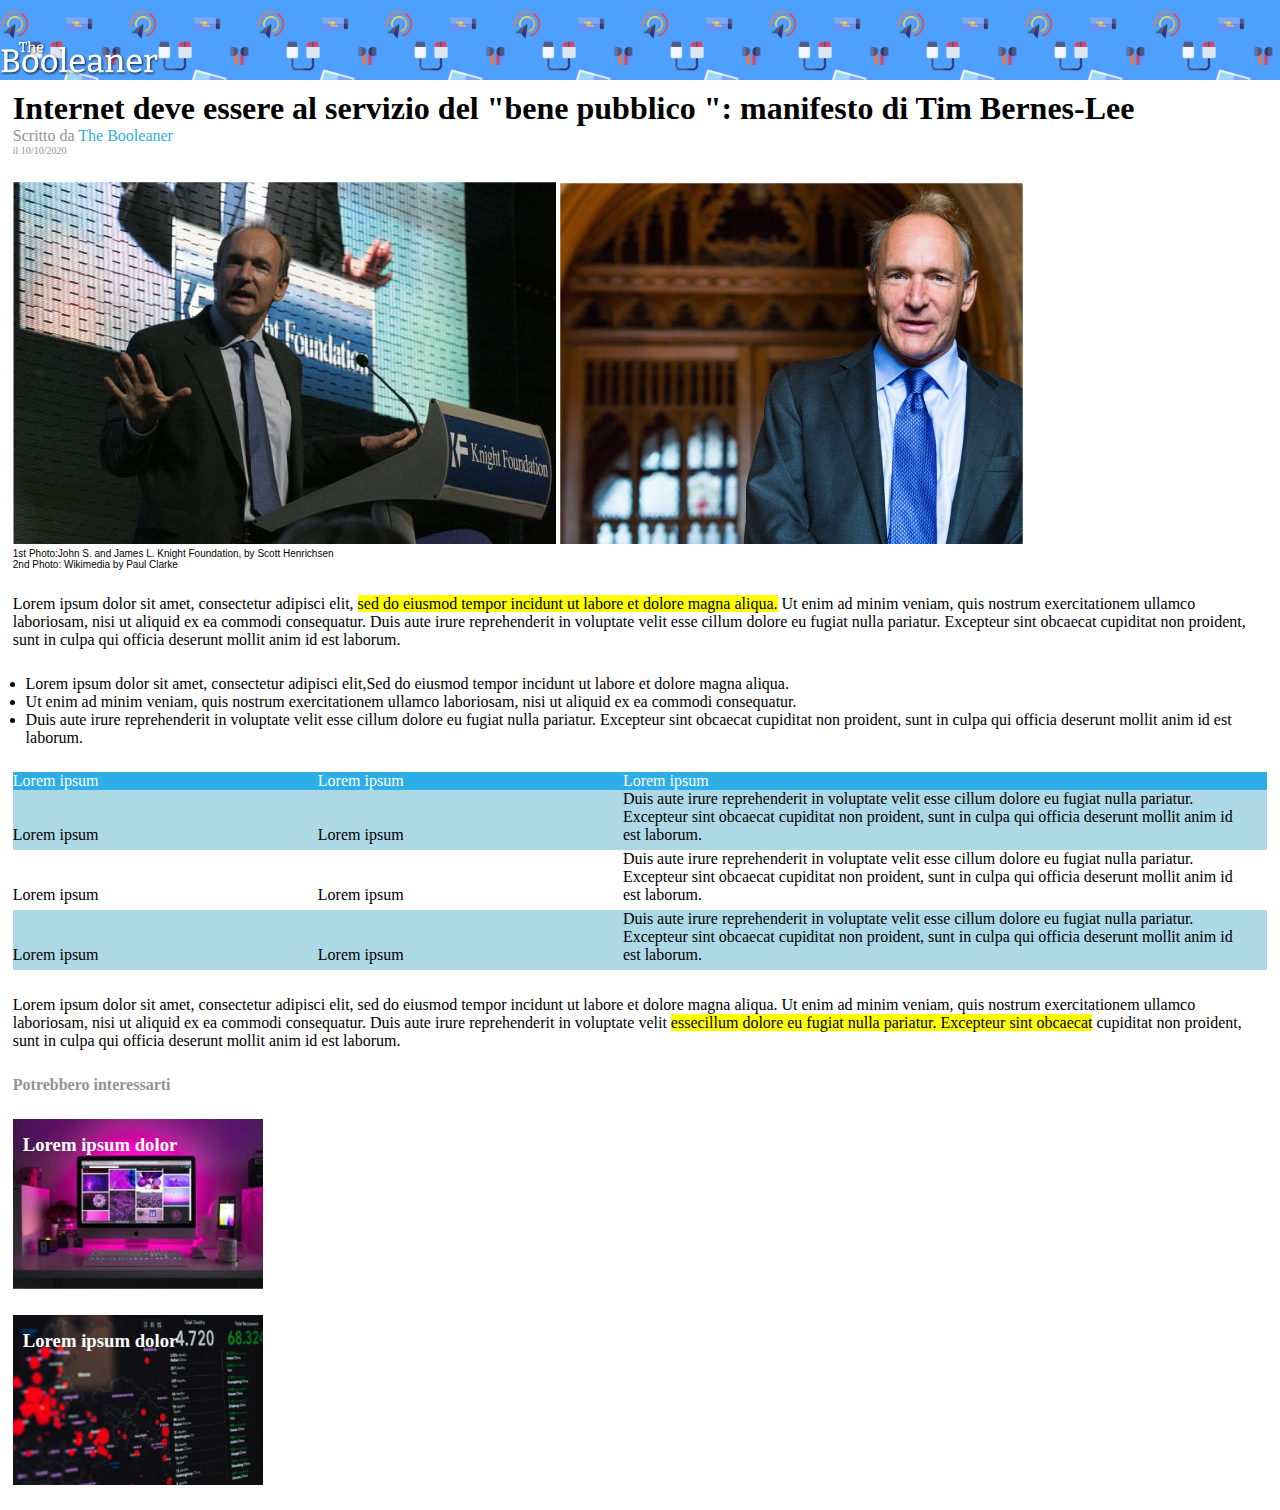
==== index.html @ 328df8eb "Posiziono correttamente il logo Boolean" ====
<!DOCTYPE html>
<html lang="en">

<head>
    <meta charset="UTF-8">
    <meta http-equiv="X-UA-Compatible" content="IE=edge">
    <meta name="viewport" content="width=device-width, initial-scale=1.0">
    <link rel="stylesheet" href="./css/style.css">
    <link rel="stylesheet" href="./css/table.css">
    <link rel="stylesheet" href="./css/font.css">
    <title>Manifesto di Tim Berners-Lee</title>
</head>

<body>

    <!-- Header della pagina -->

    <header>
        <div class="container-header">
            <img src="./img/logo.svg" class="logo" alt="">
        </div>
    </header>


    <main>
        <!-- Titolo della pagina -->
        <div class="margin">
            <h1>Internet deve essere al servizio del &quot;bene pubblico &quot;: manifesto di Tim Bernes-Lee</h1>
            <p class="font-colorgrey">Scritto da <span class="font-colorblue">The Booleaner</span></p>
            <p class="font-colorgrey font-sizesmall">il 10/10/2020</p>
        </div>

        <!-- Immagini principali della pagina -->
        <div class="margin">
            <img src="./img/tim-1.jpg" alt="Foto di Tim Berners-Lee ad una conferenza">
            <img src="./img/tim-2.jpg" alt="Foto di Tim Berners-Lee">
            <p class="font-sizesmall font-arial">1st Photo:John S. and James L. Knight Foundation, by Scott Henrichsen
            </p>
            <p class="font-sizesmall font-arial">2nd Photo: Wikimedia by Paul Clarke</p>
        </div>

        <!-- Primo paragrafo -->
        <p class="margin">Lorem ipsum dolor sit amet, consectetur adipisci elit, <span class="highlight-text">sed do
                eiusmod tempor incidunt ut labore et dolore magna aliqua.</span> Ut enim ad minim veniam, quis
            nostrum exercitationem ullamco laboriosam, nisi ut aliquid ex ea commodi consequatur. Duis aute irure
            reprehenderit in voluptate velit esse cillum dolore eu fugiat nulla pariatur. Excepteur sint obcaecat
            cupiditat non proident, sunt in culpa qui officia deserunt mollit anim id est laborum.</p>

        <ul class="margin-list">
            <li>Lorem ipsum dolor sit amet, consectetur adipisci elit,Sed do eiusmod tempor incidunt ut labore et
                dolore magna aliqua.</li>
            <li>Ut enim ad minim veniam, quis nostrum exercitationem ullamco laboriosam, nisi ut aliquid ex ea
                commodi
                consequatur.</li>
            <li> Duis aute irure reprehenderit in voluptate velit esse cillum dolore eu fugiat nulla
                pariatur. Excepteur sint obcaecat cupiditat non proident, sunt in culpa qui officia deserunt mollit
                anim
                id est laborum.</li>
        </ul>

        <!-- Tabella -->
        <div class="margin">
            <div class="rowblue">
                <div class="row-left fontcolor">
                    <span>Lorem ipsum</span>
                </div>
                <div class="row-center fontcolor">
                    <span>Lorem ipsum</span>
                </div>
                <div class="row-right fontcolor">
                    <span>Lorem ipsum</span>
                </div>
            </div>
            <div class="rowlightblue rowheight">
                <div class="row-left">
                    <span>Lorem ipsum</span>
                </div>
                <div class="row-center">
                    <span>Lorem ipsum</span>
                </div>
                <div class="row-right">
                    <span>Duis aute irure reprehenderit in voluptate velit esse cillum dolore eu fugiat nulla
                        pariatur. Excepteur sint obcaecat cupiditat non proident, sunt in culpa qui officia deserunt
                        mollit
                        anim
                        id est laborum.</span>
                </div>
            </div>
            <div class="rowwhite rowheight">
                <div class="row-left ">
                    <span>Lorem ipsum</span>
                </div>
                <div class="row-center ">
                    <span>Lorem ipsum</span>
                </div>
                <div class="row-right ">
                    <span>Duis aute irure reprehenderit in voluptate velit esse cillum dolore eu fugiat nulla
                        pariatur. Excepteur sint obcaecat cupiditat non proident, sunt in culpa qui officia deserunt
                        mollit
                        anim
                        id est laborum.</span>
                </div>
            </div>
            <div class="rowlightblue rowheight">
                <div class="row-left">
                    <span>Lorem ipsum</span>
                </div>
                <div class="row-center ">
                    <span>Lorem ipsum</span>
                </div>
                <div class="row-right">
                    <span>Duis aute irure reprehenderit in voluptate velit esse cillum dolore eu fugiat nulla
                        pariatur. Excepteur sint obcaecat cupiditat non proident, sunt in culpa qui officia deserunt
                        mollit
                        anim
                        id est laborum.</span>
                </div>
            </div>
        </div>

        </div>

        <!-- Secondo paragrafo -->
        <p class="margin">Lorem ipsum dolor sit amet, consectetur adipisci elit, sed do
            eiusmod tempor incidunt ut labore et dolore magna aliqua. Ut enim ad minim veniam, quis
            nostrum exercitationem ullamco laboriosam, nisi ut aliquid ex ea commodi consequatur. Duis aute irure
            reprehenderit in voluptate velit <span class="highlight-text">essecillum dolore eu fugiat nulla pariatur.
                Excepteur sint obcaecat</span>
            cupiditat non proident, sunt in culpa qui officia deserunt mollit anim id est laborum.</p>
    </main>

    <footer>
        <!-- Due immagini con titolo sopra -->
        <h4 class="font-colorgrey margin">Potrebbero interessarti</h4>
        <div class="container-img1 margin">
            <h3 class="fontcolor positiontext">Lorem ipsum dolor</h3>
        </div>
        <div class="container-img2 margin">
            <h3 class="fontcolor positiontext">Lorem ipsum dolor</h3>
        </div>
    </footer>
</body>

</html>
---- css/style.css ----
/* Reset */
*{
    padding: 0;
    margin: 0;
    box-sizing: border-box;
}
/* Reset */

.margin-list{
    margin-left: 2%;
    margin-right: 1%;
    margin-bottom: 2%;
}
.margin{
    margin-left: 1%;
    margin-right: 1%;
    margin-bottom: 2%;
}
.container-header{
    height: 80px;
    background-color:rgba(78,160,255,255);
    background-image: url("../img/pattern.png");
    background-size: 20%;
    margin-bottom: 10px;
}
/* .container-logo{
    background-image: url("../img/logo.svg");
    background-repeat: no-repeat;
    height: 40px;
    margin-top: 45px;;
} */
.logo{
    height: 40px;
    /* height:45%; */
    margin-top: 40px;
}
.container-img1{
    background-image: url("../img/monitor.jpg");
    width: 250px;
    height: 170px;
    background-size: cover;
    background-repeat: no-repeat;
}
.container-img2{
    background-image: url("../img/graph.jpg");
    width: 250px;
    height: 170px;
    background-size: cover;
    background-repeat: no-repeat;
}
.positiontext{
    padding-top: 6%;
    padding-left: 4%;
}
---- css/table.css ----
.rowblue{
    background-color: rgba(46,174,230,255);
}
.rowlightblue{
    background-color:lightblue;
}
.rowwhite{
    background-color: white;
}
.row-left{
    display: inline-block;
    width: 24%;
}
.row-center{
    display: inline-block;
    width: 24%;
}
.row-right{
    display: inline-block;
    width: 50%;
}
.fontcolor{
    color: white;
}

.rowheight{
    height: 60px;
}
---- css/font.css ----
.font-colorgrey{
    color: rgba(147,147,147,255);
}

.font-colorblue{
    color: rgba(46,174,230,255);
}

.font-sizesmall{
    font-size: 10px;
}

.font-arial{
    font-family: Arial, Helvetica, sans-serif;
}

.highlight-text{
    background-color: yellow;
}
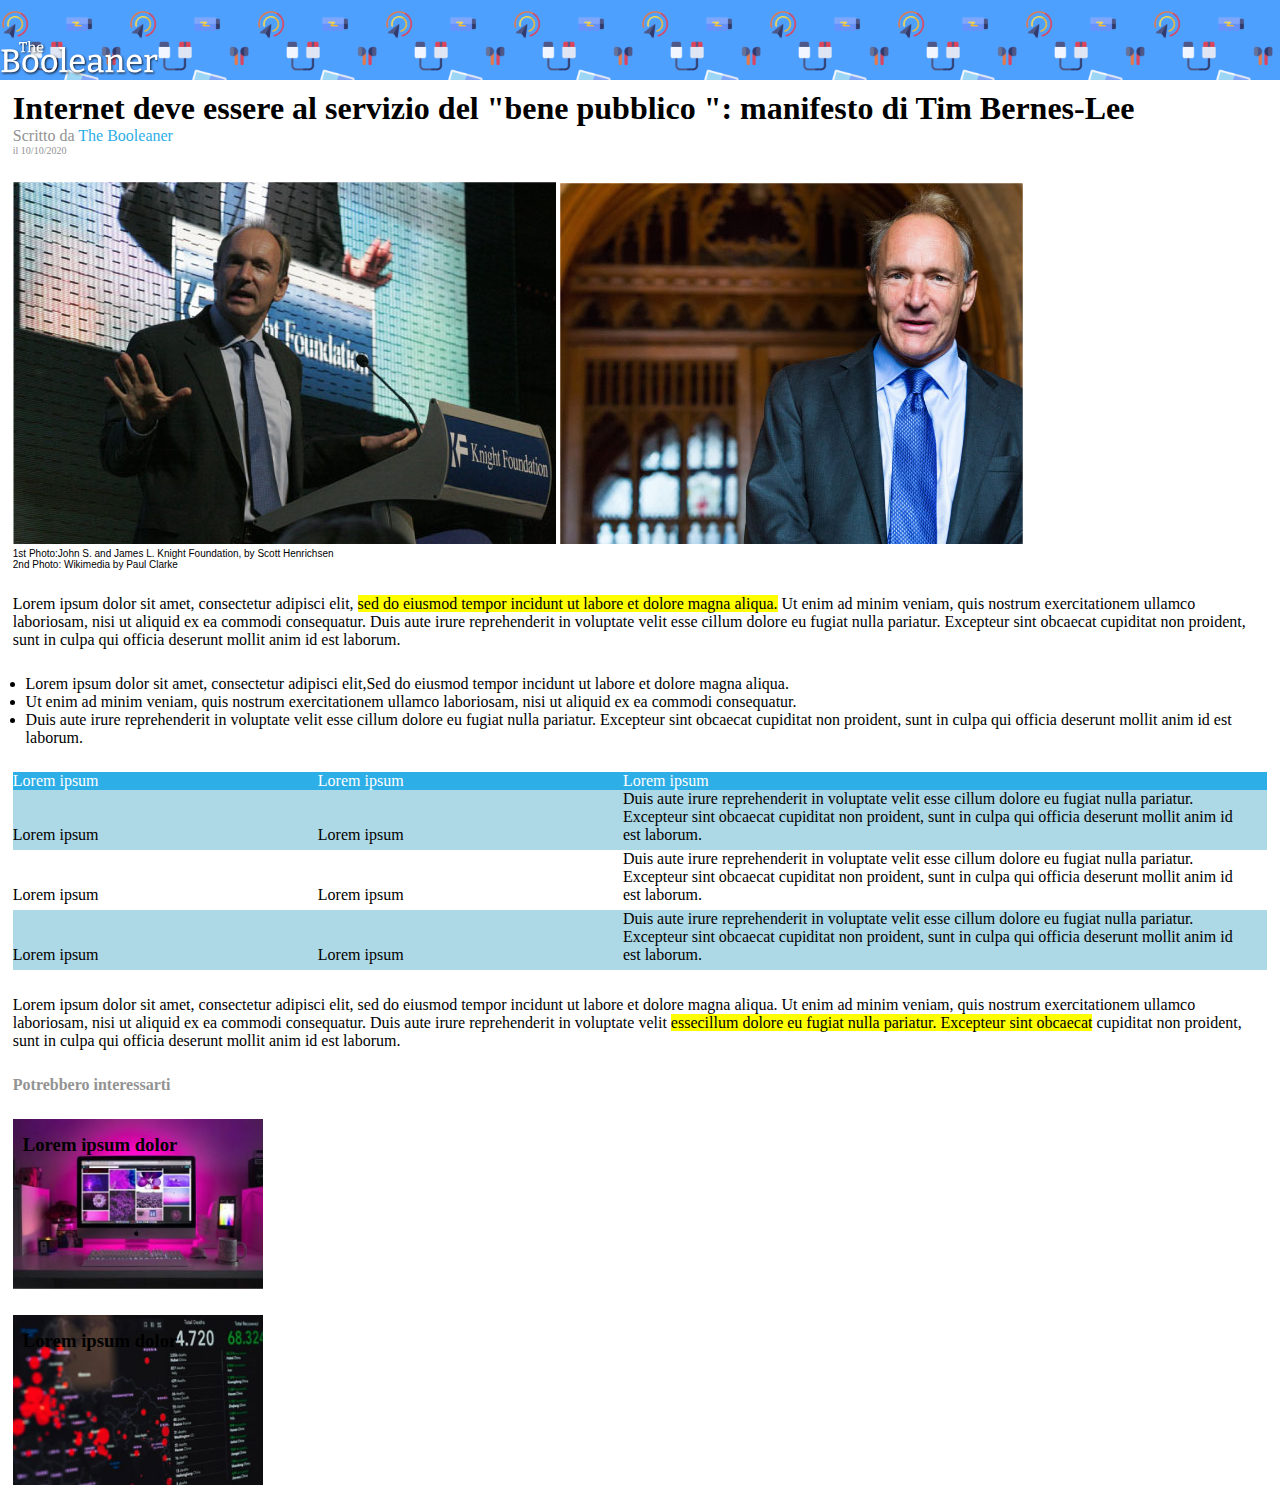
==== commit 302cb4c8: "Modifico nomi di alcune classi" ====
--- a/index.html
+++ b/index.html
@@ -61,13 +61,13 @@
         <!-- Tabella -->
         <div class="margin">
             <div class="rowblue">
-                <div class="row-left fontcolor">
+                <div class="row-left font-colorwhite">
                     <span>Lorem ipsum</span>
                 </div>
-                <div class="row-center fontcolor">
+                <div class="row-center font-colorwhite">
                     <span>Lorem ipsum</span>
                 </div>
-                <div class="row-right fontcolor">
+                <div class="row-right font-colorwhite">
                     <span>Lorem ipsum</span>
                 </div>
             </div>
--- a/css/table.css
+++ b/css/table.css
@@ -19,7 +19,7 @@
     display: inline-block;
     width: 50%;
 }
-.fontcolor{
+.font-colorwhite{
     color: white;
 }
 
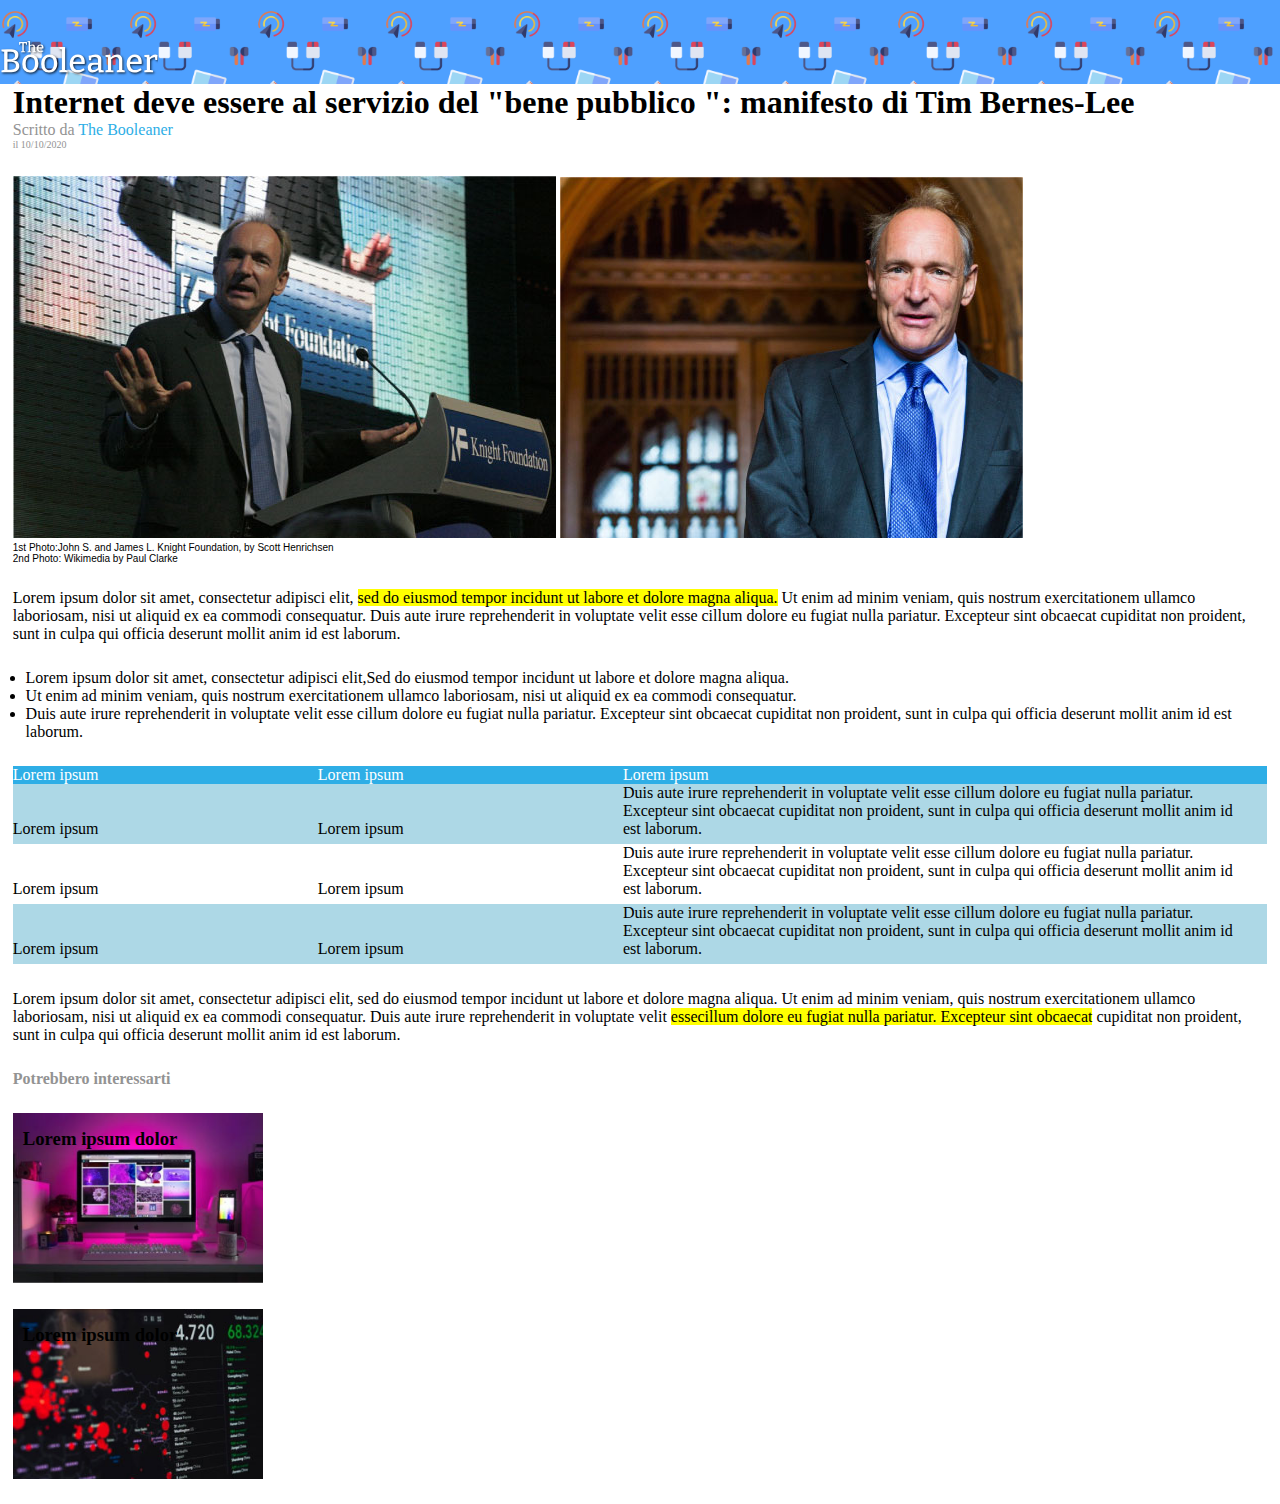
==== commit 417c24a0: "Miglioro la struttura dell header" ====
--- a/index.html
+++ b/index.html
@@ -17,7 +17,7 @@
 
     <header>
         <div class="container-header">
-            <img src="./img/logo.svg" class="logo" alt="">
+            <img src="./img/logo.svg" id="logo" alt="">
         </div>
     </header>
 
--- a/css/style.css
+++ b/css/style.css
@@ -17,21 +17,12 @@
     margin-bottom: 2%;
 }
 .container-header{
-    height: 80px;
     background-color:rgba(78,160,255,255);
     background-image: url("../img/pattern.png");
     background-size: 20%;
-    margin-bottom: 10px;
 }
-/* .container-logo{
-    background-image: url("../img/logo.svg");
-    background-repeat: no-repeat;
+#logo{
     height: 40px;
-    margin-top: 45px;;
-} */
-.logo{
-    height: 40px;
-    /* height:45%; */
     margin-top: 40px;
 }
 .container-img1{
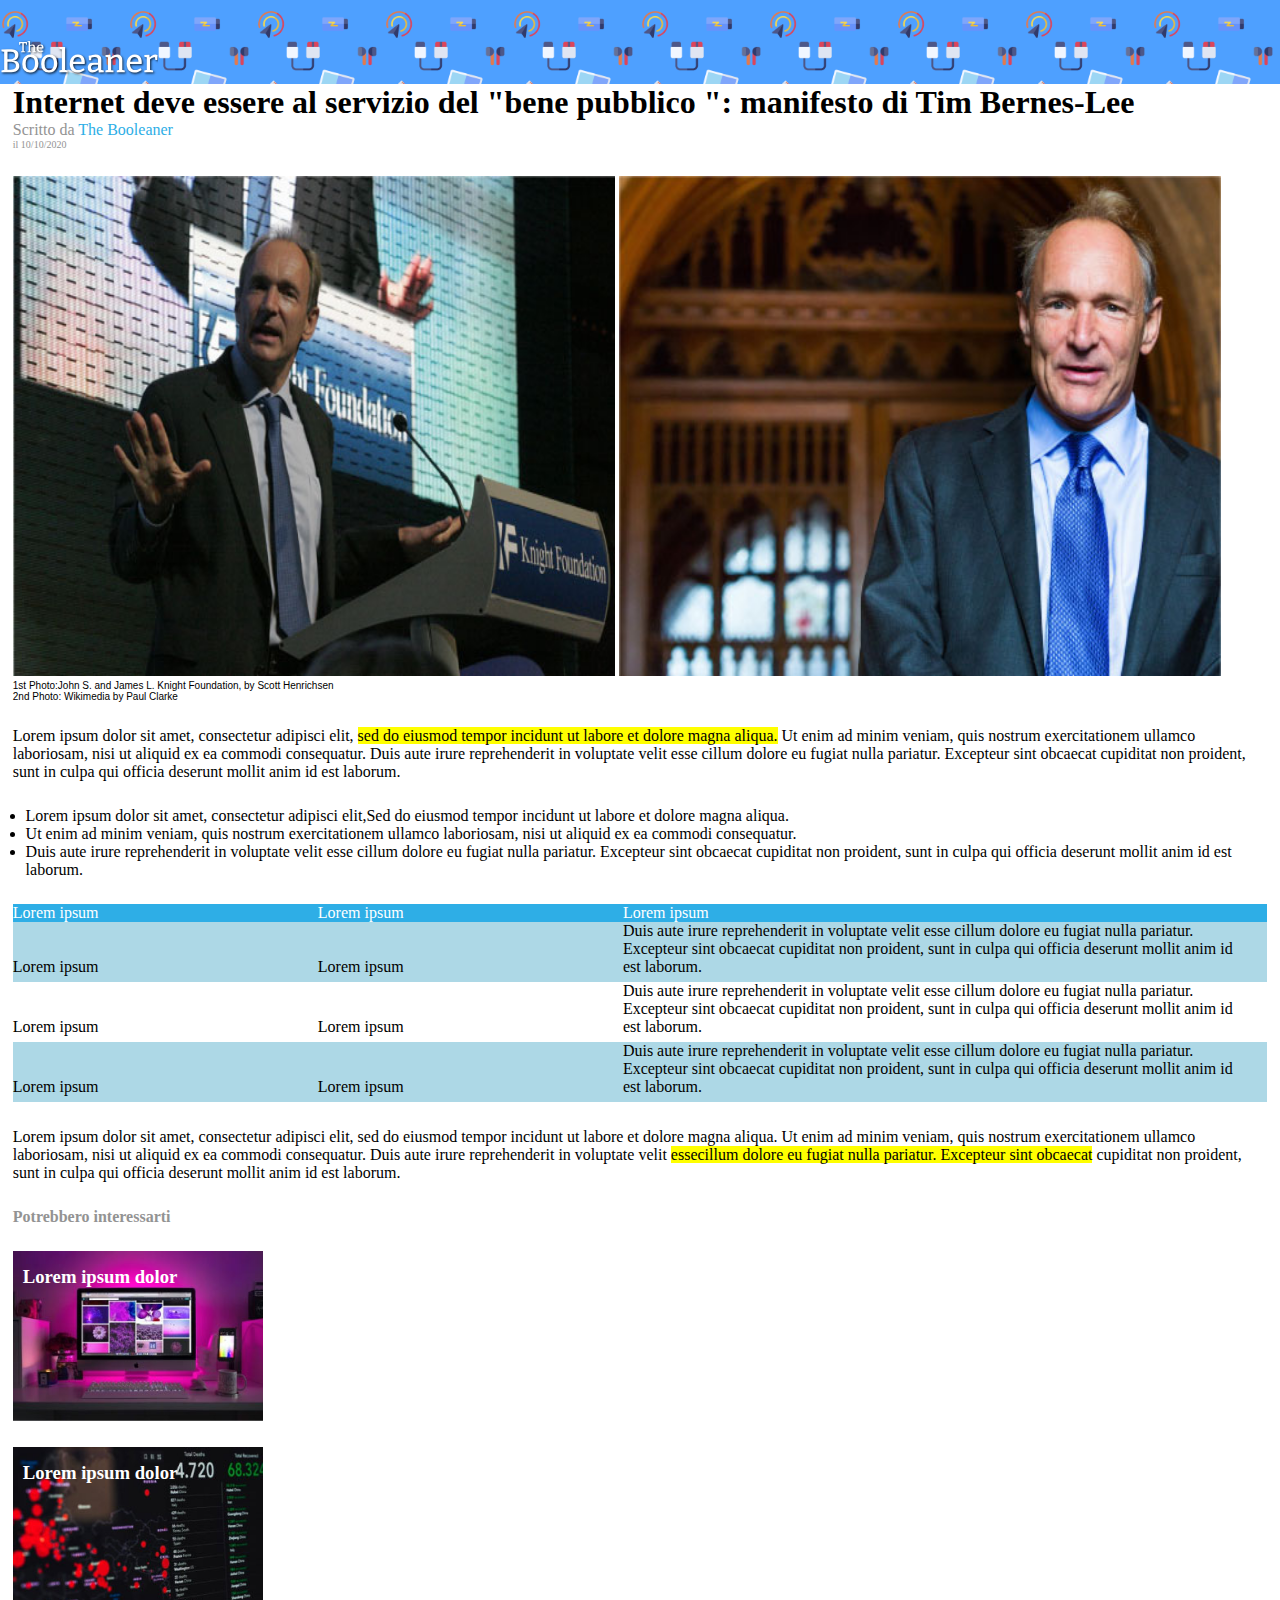
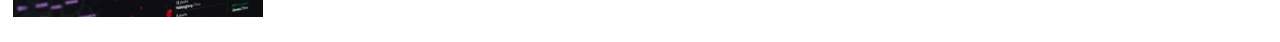
==== commit ad280389: "Modif grandezza foto, cambio colorefont nel footer" ====
--- a/index.html
+++ b/index.html
@@ -32,8 +32,8 @@
 
         <!-- Immagini principali della pagina -->
         <div class="margin">
-            <img src="./img/tim-1.jpg" alt="Foto di Tim Berners-Lee ad una conferenza">
-            <img src="./img/tim-2.jpg" alt="Foto di Tim Berners-Lee">
+            <img src="./img/tim-1.jpg" class="img-tim"  alt="Foto di Tim Berners-Lee ad una conferenza">
+            <img src="./img/tim-2.jpg" class="img-tim" alt="Foto di Tim Berners-Lee">
             <p class="font-sizesmall font-arial">1st Photo:John S. and James L. Knight Foundation, by Scott Henrichsen
             </p>
             <p class="font-sizesmall font-arial">2nd Photo: Wikimedia by Paul Clarke</p>
@@ -133,10 +133,10 @@
         <!-- Due immagini con titolo sopra -->
         <h4 class="font-colorgrey margin">Potrebbero interessarti</h4>
         <div class="container-img1 margin">
-            <h3 class="fontcolor positiontext">Lorem ipsum dolor</h3>
+            <h3 class="font-colorwhite positiontext">Lorem ipsum dolor</h3>
         </div>
         <div class="container-img2 margin">
-            <h3 class="fontcolor positiontext">Lorem ipsum dolor</h3>
+            <h3 class="font-colorwhite positiontext">Lorem ipsum dolor</h3>
         </div>
     </footer>
 </body>
--- a/css/style.css
+++ b/css/style.css
@@ -42,4 +42,8 @@
 .positiontext{
     padding-top: 6%;
     padding-left: 4%;
+
+}.img-tim{
+    width: 48%;
+    height: 500px;
 }--- a/css/table.css
+++ b/css/table.css
@@ -19,10 +19,6 @@
     display: inline-block;
     width: 50%;
 }
-.font-colorwhite{
-    color: white;
-}
-
 .rowheight{
     height: 60px;
 }--- a/css/font.css
+++ b/css/font.css
@@ -5,7 +5,9 @@
 .font-colorblue{
     color: rgba(46,174,230,255);
 }
-
+.font-colorwhite{
+    color: white;
+}
 .font-sizesmall{
     font-size: 10px;
 }
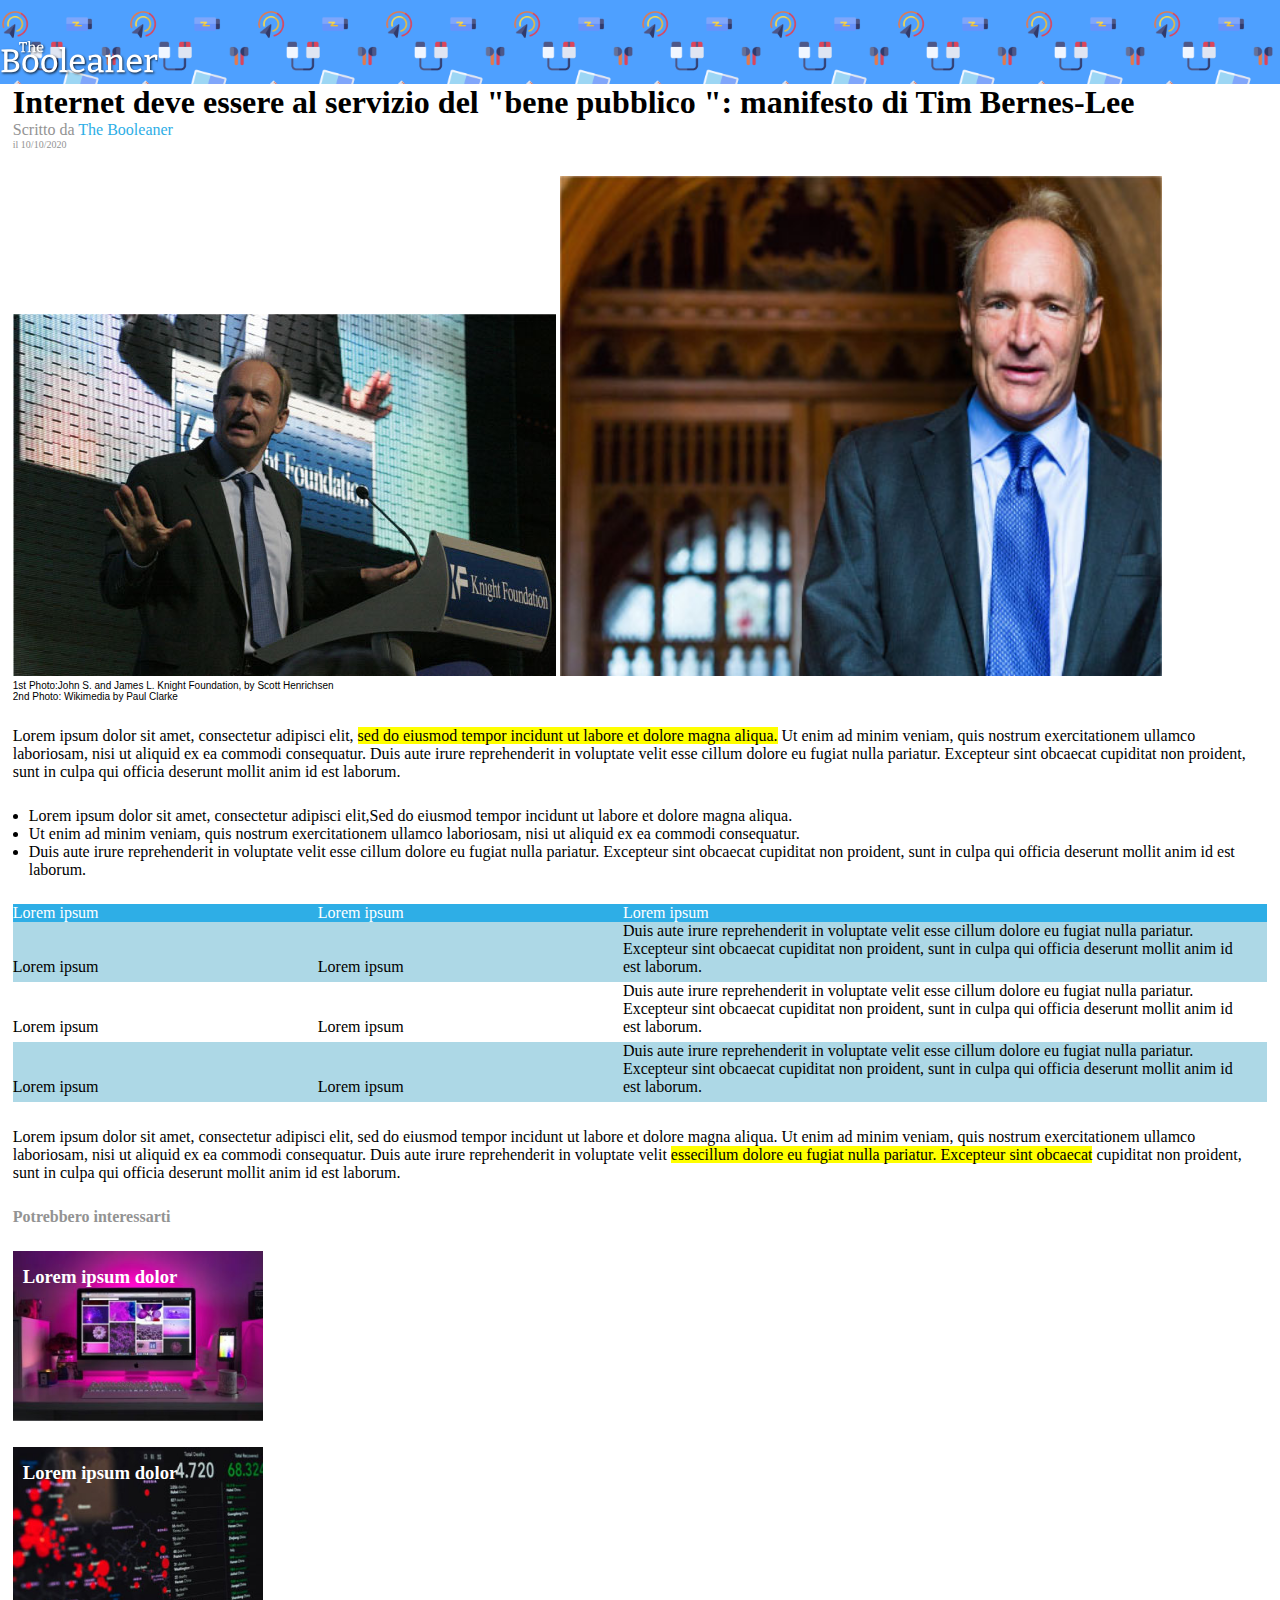
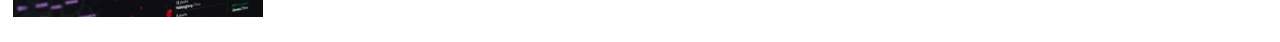
==== commit ed7a4d64: "Miglioro posizionamento lista" ====
--- a/index.html
+++ b/index.html
@@ -32,7 +32,7 @@
 
         <!-- Immagini principali della pagina -->
         <div class="margin">
-            <img src="./img/tim-1.jpg" class="img-tim"  alt="Foto di Tim Berners-Lee ad una conferenza">
+            <img src="./img/tim-1.jpg"  alt="Foto di Tim Berners-Lee ad una conferenza">
             <img src="./img/tim-2.jpg" class="img-tim" alt="Foto di Tim Berners-Lee">
             <p class="font-sizesmall font-arial">1st Photo:John S. and James L. Knight Foundation, by Scott Henrichsen
             </p>
@@ -46,7 +46,7 @@
             reprehenderit in voluptate velit esse cillum dolore eu fugiat nulla pariatur. Excepteur sint obcaecat
             cupiditat non proident, sunt in culpa qui officia deserunt mollit anim id est laborum.</p>
 
-        <ul class="margin-list">
+        <ul class="margin">
             <li>Lorem ipsum dolor sit amet, consectetur adipisci elit,Sed do eiusmod tempor incidunt ut labore et
                 dolore magna aliqua.</li>
             <li>Ut enim ad minim veniam, quis nostrum exercitationem ullamco laboriosam, nisi ut aliquid ex ea
--- a/css/style.css
+++ b/css/style.css
@@ -6,10 +6,8 @@
 }
 /* Reset */
 
-.margin-list{
-    margin-left: 2%;
-    margin-right: 1%;
-    margin-bottom: 2%;
+li{
+    margin-left: 1em;
 }
 .margin{
     margin-left: 1%;
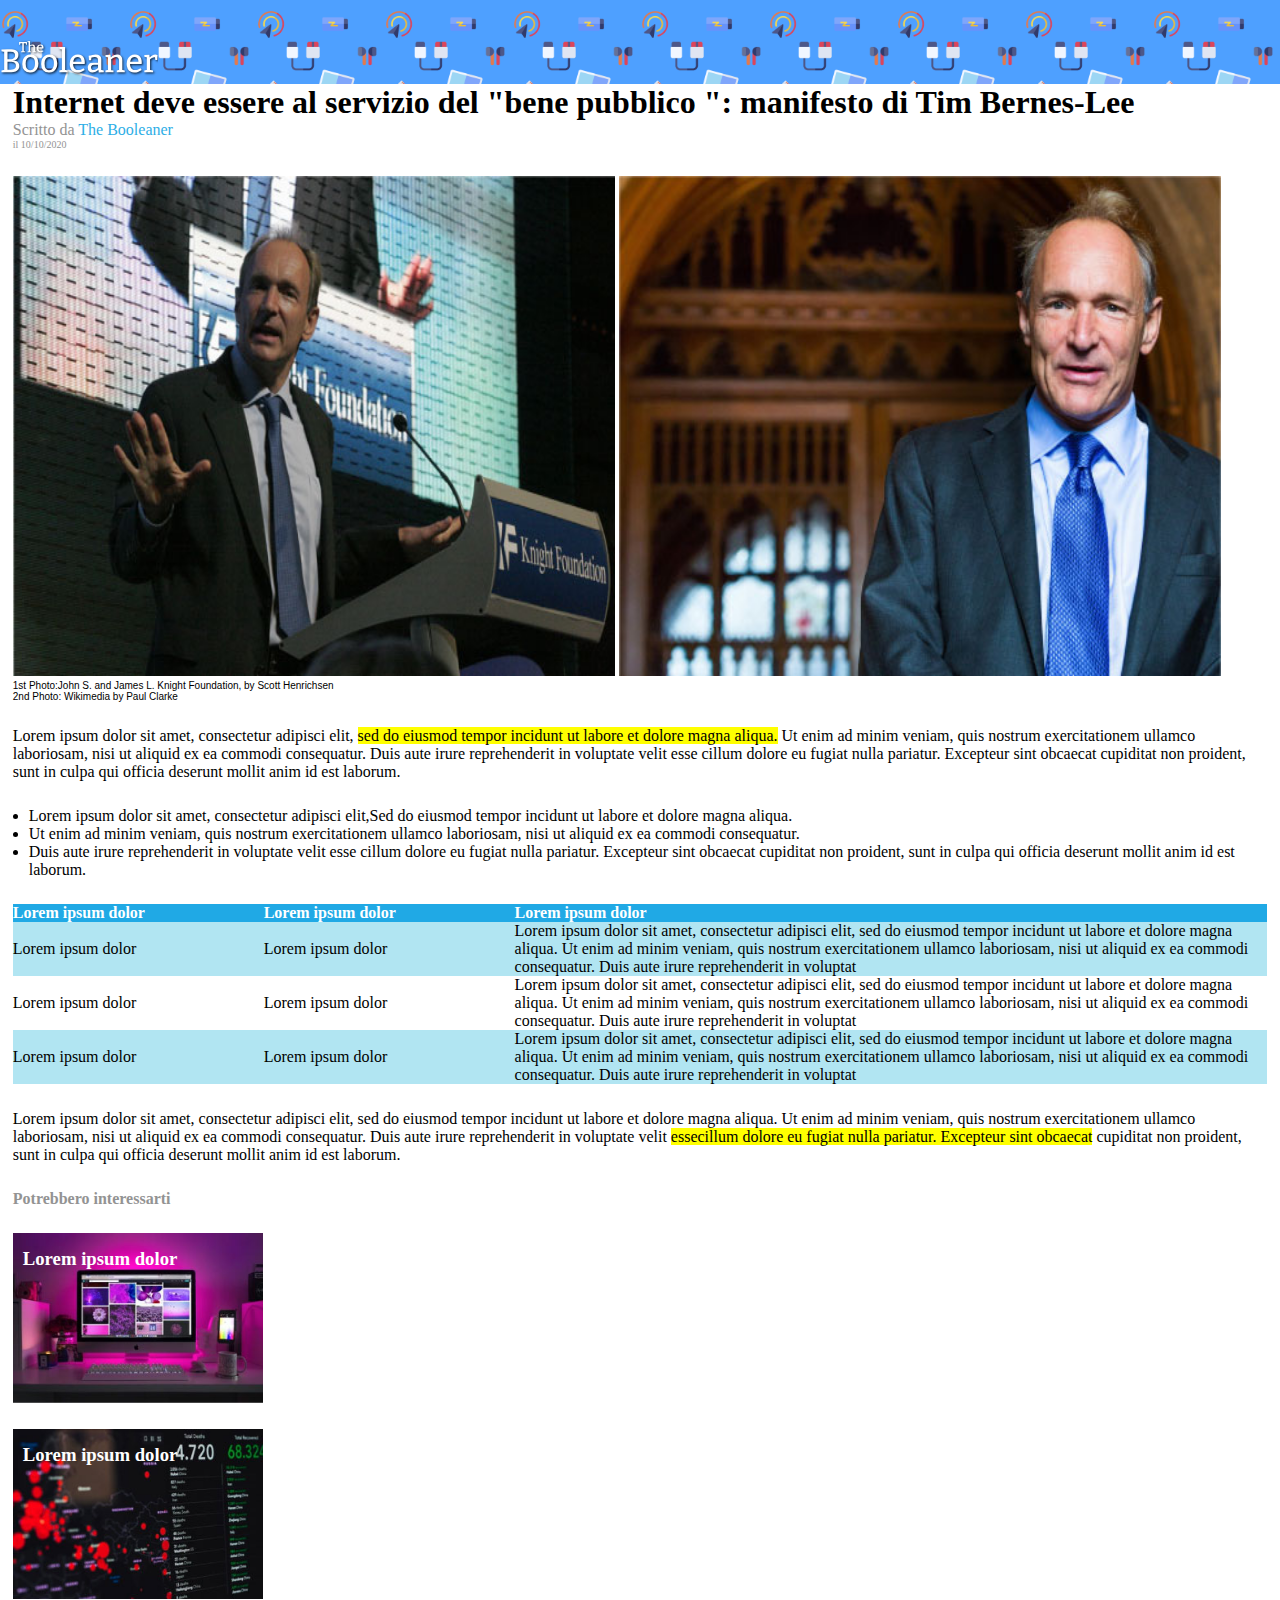
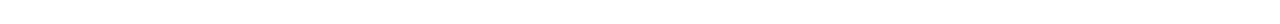
==== commit 4f8c8e8e: "Realizzo la tabella con<table>" ====
--- a/index.html
+++ b/index.html
@@ -32,7 +32,7 @@
 
         <!-- Immagini principali della pagina -->
         <div class="margin">
-            <img src="./img/tim-1.jpg"  alt="Foto di Tim Berners-Lee ad una conferenza">
+            <img src="./img/tim-1.jpg" class="img-tim" alt="Foto di Tim Berners-Lee ad una conferenza">
             <img src="./img/tim-2.jpg" class="img-tim" alt="Foto di Tim Berners-Lee">
             <p class="font-sizesmall font-arial">1st Photo:John S. and James L. Knight Foundation, by Scott Henrichsen
             </p>
@@ -59,7 +59,7 @@
         </ul>
 
         <!-- Tabella -->
-        <div class="margin">
+        <!-- <div class="margin">
             <div class="rowblue">
                 <div class="row-left font-colorwhite">
                     <span>Lorem ipsum</span>
@@ -116,9 +116,46 @@
                         id est laborum.</span>
                 </div>
             </div>
-        </div>
+        </div> -->
 
-        </div>
+        <table class="margin">
+            <thead>
+                <tr class="bg-blue">
+                    <th class="width-20">Lorem ipsum dolor</th>
+                    <th class="width-20">Lorem ipsum dolor</th>
+                    <th>Lorem ipsum dolor</th>
+                </tr>
+            </thead>
+            <tbody>
+                <tr class="bg-lightblue">
+                    <td>Lorem ipsum dolor</td>
+                    <td>Lorem ipsum dolor</td>
+                    <td>Lorem ipsum dolor sit amet, consectetur adipisci elit, sed do
+                        eiusmod tempor incidunt ut labore et dolore magna aliqua. Ut enim ad minim veniam, quis
+                        nostrum exercitationem ullamco laboriosam, nisi ut aliquid ex ea commodi consequatur. Duis aute
+                        irure
+                        reprehenderit in voluptat</td>
+                </tr>
+                <tr>
+                    <td>Lorem ipsum dolor</td>
+                    <td>Lorem ipsum dolor</td>
+                    <td>Lorem ipsum dolor sit amet, consectetur adipisci elit, sed do
+                        eiusmod tempor incidunt ut labore et dolore magna aliqua. Ut enim ad minim veniam, quis
+                        nostrum exercitationem ullamco laboriosam, nisi ut aliquid ex ea commodi consequatur. Duis aute
+                        irure
+                        reprehenderit in voluptat</td>
+                </tr>
+                <tr class="bg-lightblue">
+                    <td>Lorem ipsum dolor</td>
+                    <td>Lorem ipsum dolor</td>
+                    <td>Lorem ipsum dolor sit amet, consectetur adipisci elit, sed do
+                        eiusmod tempor incidunt ut labore et dolore magna aliqua. Ut enim ad minim veniam, quis
+                        nostrum exercitationem ullamco laboriosam, nisi ut aliquid ex ea commodi consequatur. Duis aute
+                        irure
+                        reprehenderit in voluptat</td>
+                </tr>
+            </tbody>
+        </table>
 
         <!-- Secondo paragrafo -->
         <p class="margin">Lorem ipsum dolor sit amet, consectetur adipisci elit, sed do
--- a/css/table.css
+++ b/css/table.css
@@ -1,4 +1,4 @@
-.rowblue{
+/* .rowblue{
     background-color: rgba(46,174,230,255);
 }
 .rowlightblue{
@@ -21,4 +21,17 @@
 }
 .rowheight{
     height: 60px;
+} */
+.bg-blue{
+    background-color: #20a9e5;
+}
+.bg-lightblue{
+    background-color: #b1e5f2;
+}
+table{
+    text-align: left;
+    border-collapse: collapse;
+}
+.width-20{
+    width: 20%;
 }--- a/css/font.css
+++ b/css/font.css
@@ -5,7 +5,8 @@
 .font-colorblue{
     color: rgba(46,174,230,255);
 }
-.font-colorwhite{
+.font-colorwhite,
+th{
     color: white;
 }
 .font-sizesmall{
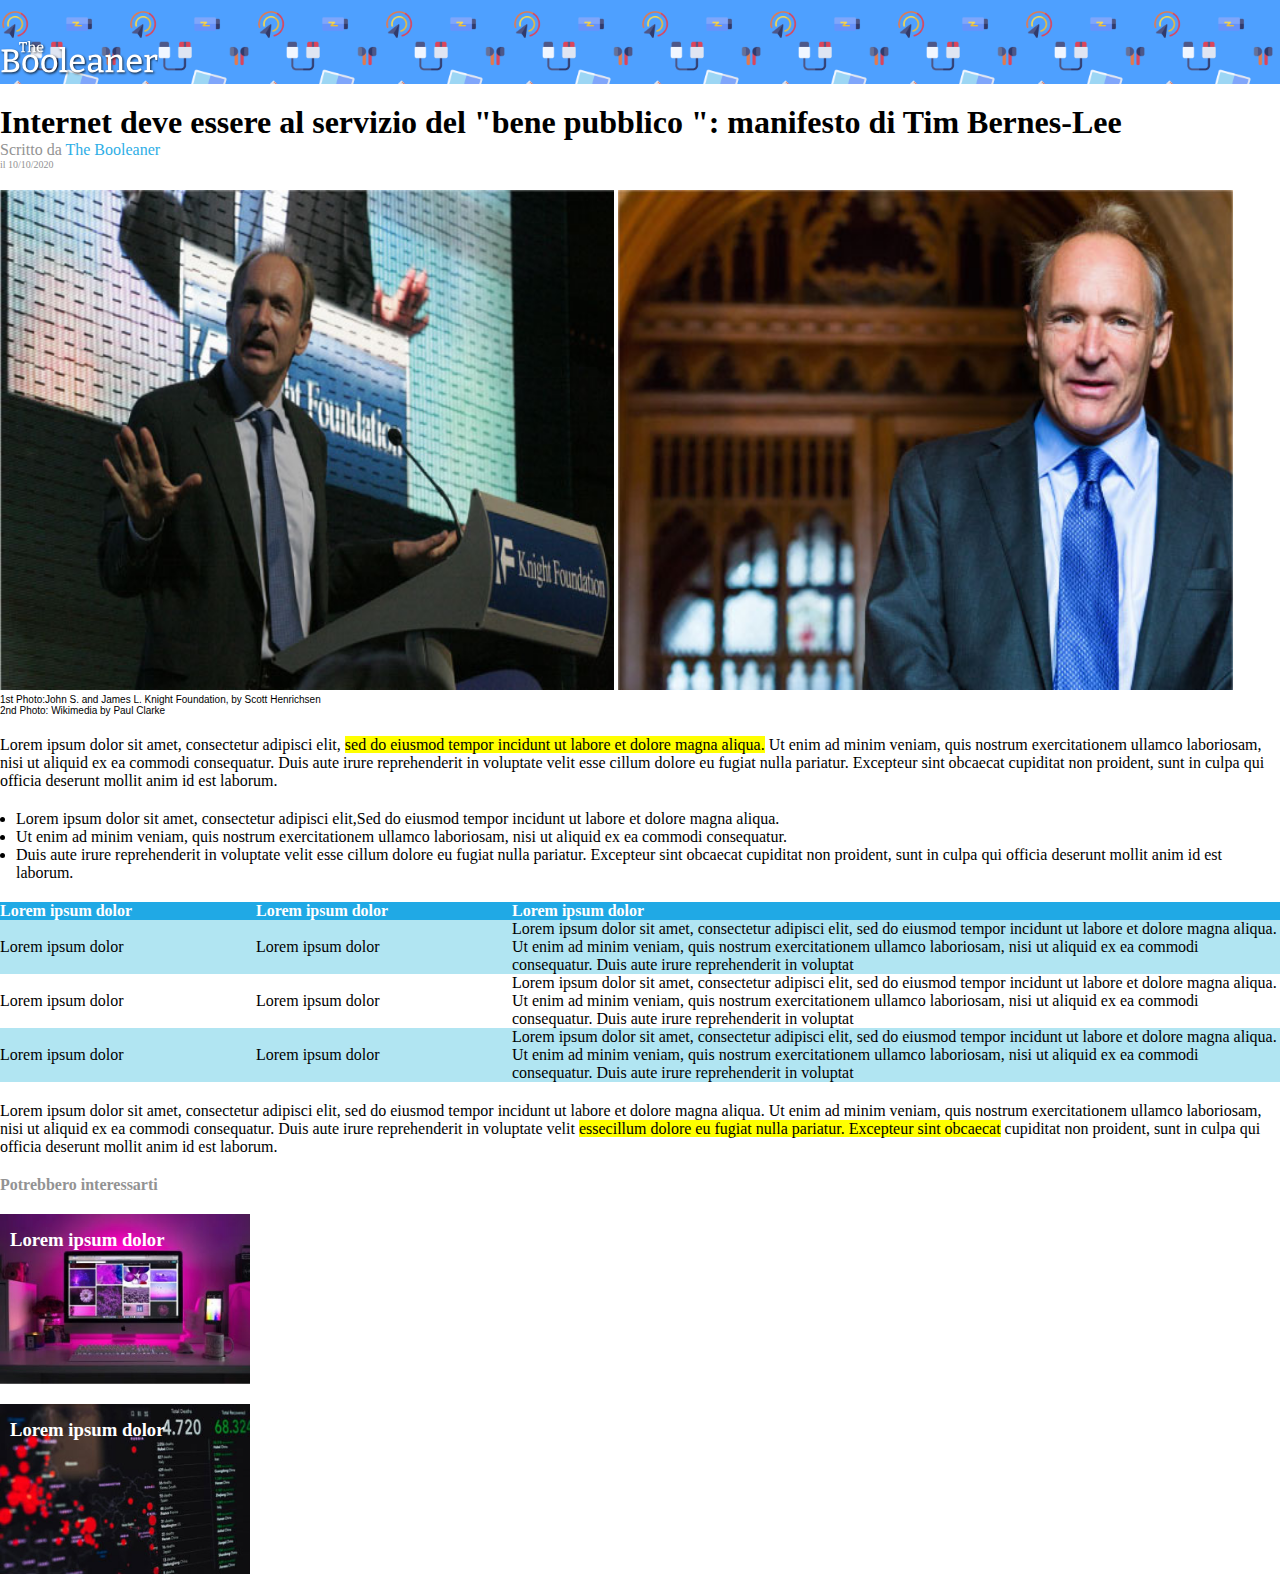
==== commit dd69cc9e: "Miglioro il codice" ====
--- a/index.html
+++ b/index.html
@@ -168,7 +168,7 @@
 
     <footer>
         <!-- Due immagini con titolo sopra -->
-        <h4 class="font-colorgrey margin">Potrebbero interessarti</h4>
+        <h4 class="font-colorgrey">Potrebbero interessarti</h4>
         <div class="container-img1 margin">
             <h3 class="font-colorwhite positiontext">Lorem ipsum dolor</h3>
         </div>
--- a/css/style.css
+++ b/css/style.css
@@ -10,9 +10,11 @@
     margin-left: 1em;
 }
 .margin{
-    margin-left: 1%;
+    /* margin-left: 1%;
     margin-right: 1%;
-    margin-bottom: 2%;
+    margin-bottom: 2%; */
+    margin-bottom: 20px;
+    margin-top: 20px;
 }
 .container-header{
     background-color:rgba(78,160,255,255);
@@ -22,6 +24,10 @@
 #logo{
     height: 40px;
     margin-top: 40px;
+}
+.img-tim{
+    width: 48%;
+    height: 500px;
 }
 .container-img1{
     background-image: url("../img/monitor.jpg");
@@ -40,8 +46,4 @@
 .positiontext{
     padding-top: 6%;
     padding-left: 4%;
-
-}.img-tim{
-    width: 48%;
-    height: 500px;
-}+}
--- a/css/table.css
+++ b/css/table.css
@@ -30,7 +30,8 @@
 }
 table{
     text-align: left;
-    border-collapse: collapse;
+    /* border-collapse: collapse; */
+    border-spacing: 0;
 }
 .width-20{
     width: 20%;
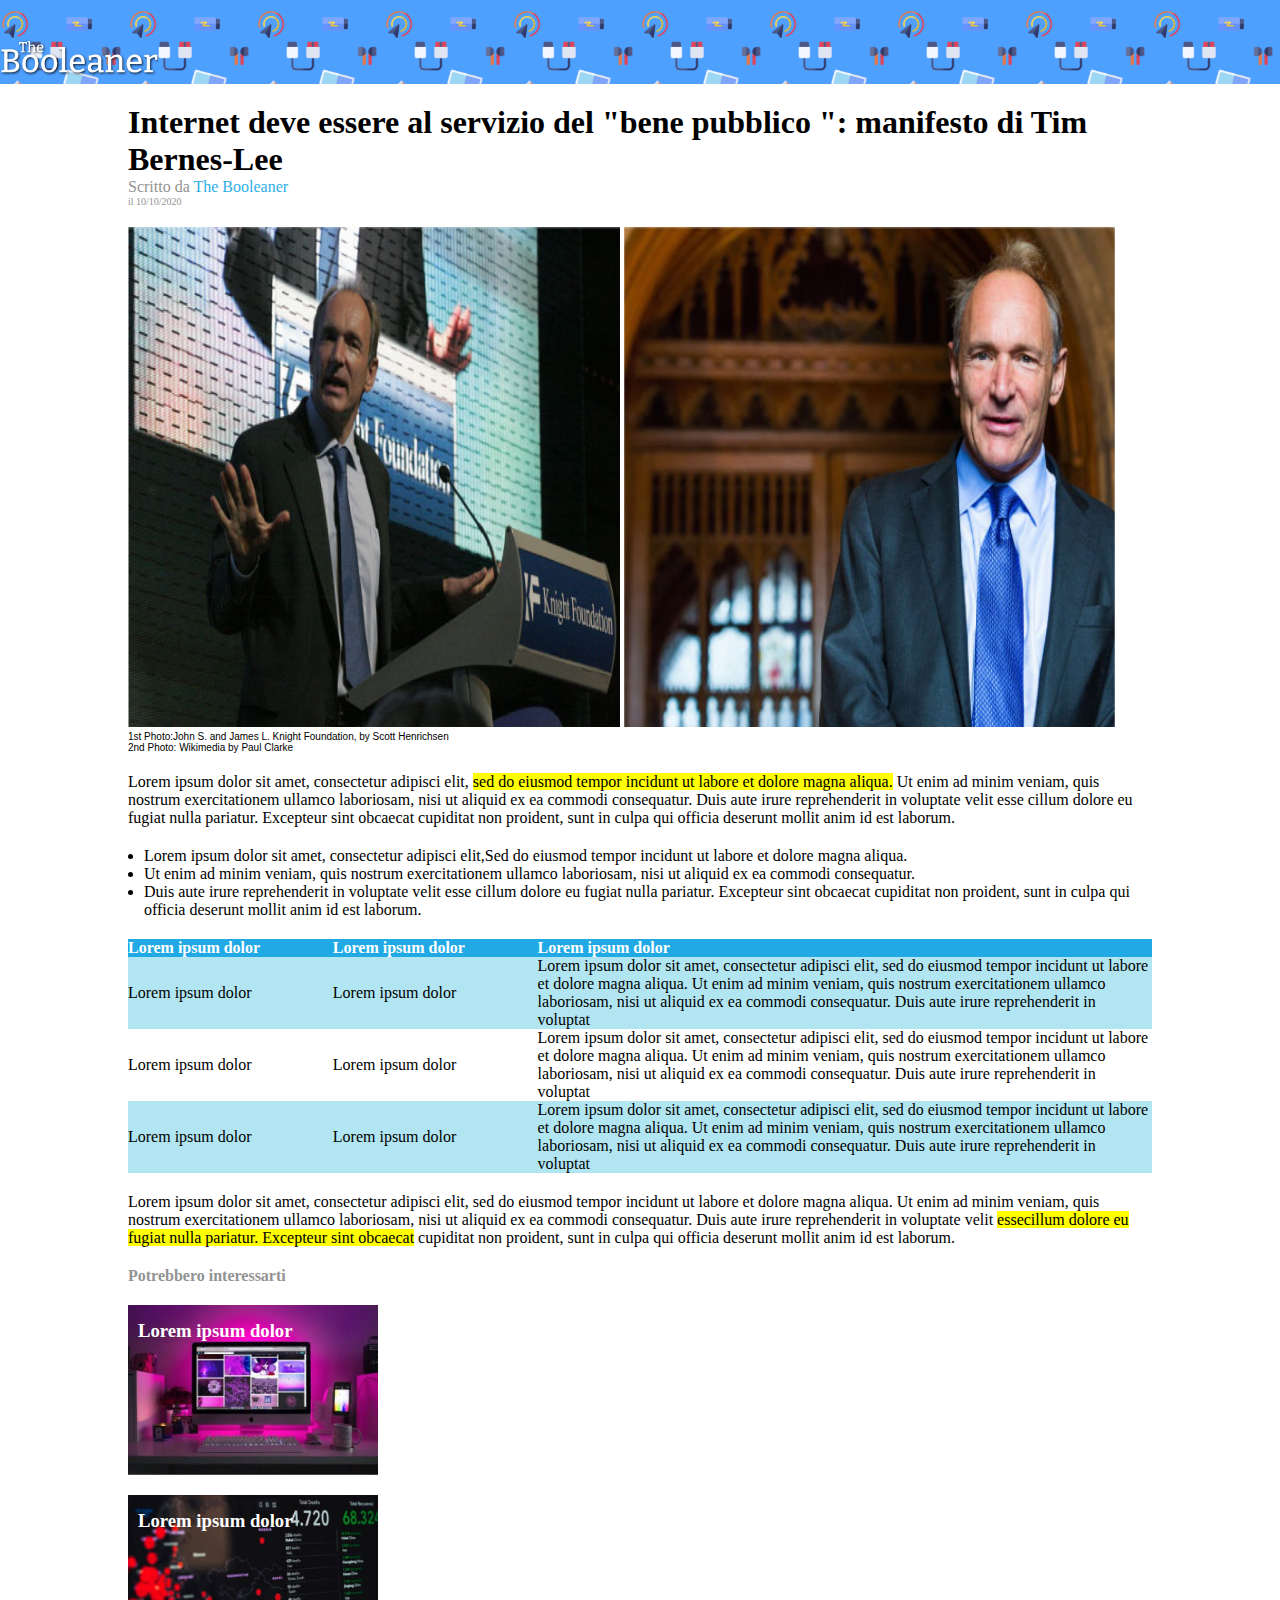
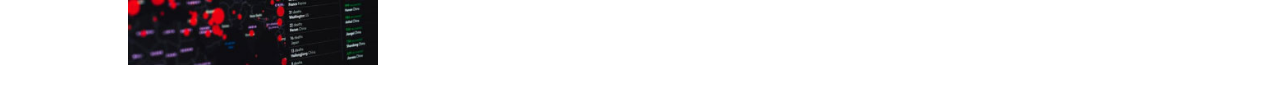
==== commit dc470bc6: "Centro tutto" ====
--- a/index.html
+++ b/index.html
@@ -21,45 +21,47 @@
         </div>
     </header>
 
+    <div class="container">
+        <main>
 
-    <main>
-        <!-- Titolo della pagina -->
-        <div class="margin">
-            <h1>Internet deve essere al servizio del &quot;bene pubblico &quot;: manifesto di Tim Bernes-Lee</h1>
-            <p class="font-colorgrey">Scritto da <span class="font-colorblue">The Booleaner</span></p>
-            <p class="font-colorgrey font-sizesmall">il 10/10/2020</p>
-        </div>
+            <!-- Titolo della pagina -->
+            <div class="margin">
+                <h1>Internet deve essere al servizio del &quot;bene pubblico &quot;: manifesto di Tim Bernes-Lee</h1>
+                <p class="font-colorgrey">Scritto da <span class="font-colorblue">The Booleaner</span></p>
+                <p class="font-colorgrey font-sizesmall">il 10/10/2020</p>
+            </div>
 
-        <!-- Immagini principali della pagina -->
-        <div class="margin">
-            <img src="./img/tim-1.jpg" class="img-tim" alt="Foto di Tim Berners-Lee ad una conferenza">
-            <img src="./img/tim-2.jpg" class="img-tim" alt="Foto di Tim Berners-Lee">
-            <p class="font-sizesmall font-arial">1st Photo:John S. and James L. Knight Foundation, by Scott Henrichsen
-            </p>
-            <p class="font-sizesmall font-arial">2nd Photo: Wikimedia by Paul Clarke</p>
-        </div>
+            <!-- Immagini principali della pagina -->
+            <div class="margin">
+                <img src="./img/tim-1.jpg" class="img-tim" alt="Foto di Tim Berners-Lee ad una conferenza">
+                <img src="./img/tim-2.jpg" class="img-tim" alt="Foto di Tim Berners-Lee">
+                <p class="font-sizesmall font-arial">1st Photo:John S. and James L. Knight Foundation, by Scott
+                    Henrichsen
+                </p>
+                <p class="font-sizesmall font-arial">2nd Photo: Wikimedia by Paul Clarke</p>
+            </div>
 
-        <!-- Primo paragrafo -->
-        <p class="margin">Lorem ipsum dolor sit amet, consectetur adipisci elit, <span class="highlight-text">sed do
-                eiusmod tempor incidunt ut labore et dolore magna aliqua.</span> Ut enim ad minim veniam, quis
-            nostrum exercitationem ullamco laboriosam, nisi ut aliquid ex ea commodi consequatur. Duis aute irure
-            reprehenderit in voluptate velit esse cillum dolore eu fugiat nulla pariatur. Excepteur sint obcaecat
-            cupiditat non proident, sunt in culpa qui officia deserunt mollit anim id est laborum.</p>
+            <!-- Primo paragrafo -->
+            <p class="margin">Lorem ipsum dolor sit amet, consectetur adipisci elit, <span class="highlight-text">sed do
+                    eiusmod tempor incidunt ut labore et dolore magna aliqua.</span> Ut enim ad minim veniam, quis
+                nostrum exercitationem ullamco laboriosam, nisi ut aliquid ex ea commodi consequatur. Duis aute irure
+                reprehenderit in voluptate velit esse cillum dolore eu fugiat nulla pariatur. Excepteur sint obcaecat
+                cupiditat non proident, sunt in culpa qui officia deserunt mollit anim id est laborum.</p>
 
-        <ul class="margin">
-            <li>Lorem ipsum dolor sit amet, consectetur adipisci elit,Sed do eiusmod tempor incidunt ut labore et
-                dolore magna aliqua.</li>
-            <li>Ut enim ad minim veniam, quis nostrum exercitationem ullamco laboriosam, nisi ut aliquid ex ea
-                commodi
-                consequatur.</li>
-            <li> Duis aute irure reprehenderit in voluptate velit esse cillum dolore eu fugiat nulla
-                pariatur. Excepteur sint obcaecat cupiditat non proident, sunt in culpa qui officia deserunt mollit
-                anim
-                id est laborum.</li>
-        </ul>
+            <ul class="margin">
+                <li>Lorem ipsum dolor sit amet, consectetur adipisci elit,Sed do eiusmod tempor incidunt ut labore et
+                    dolore magna aliqua.</li>
+                <li>Ut enim ad minim veniam, quis nostrum exercitationem ullamco laboriosam, nisi ut aliquid ex ea
+                    commodi
+                    consequatur.</li>
+                <li> Duis aute irure reprehenderit in voluptate velit esse cillum dolore eu fugiat nulla
+                    pariatur. Excepteur sint obcaecat cupiditat non proident, sunt in culpa qui officia deserunt mollit
+                    anim
+                    id est laborum.</li>
+            </ul>
 
-        <!-- Tabella -->
-        <!-- <div class="margin">
+            <!-- Tabella -->
+            <!-- <div class="margin">
             <div class="rowblue">
                 <div class="row-left font-colorwhite">
                     <span>Lorem ipsum</span>
@@ -118,64 +120,70 @@
             </div>
         </div> -->
 
-        <table class="margin">
-            <thead>
-                <tr class="bg-blue">
-                    <th class="width-20">Lorem ipsum dolor</th>
-                    <th class="width-20">Lorem ipsum dolor</th>
-                    <th>Lorem ipsum dolor</th>
-                </tr>
-            </thead>
-            <tbody>
-                <tr class="bg-lightblue">
-                    <td>Lorem ipsum dolor</td>
-                    <td>Lorem ipsum dolor</td>
-                    <td>Lorem ipsum dolor sit amet, consectetur adipisci elit, sed do
-                        eiusmod tempor incidunt ut labore et dolore magna aliqua. Ut enim ad minim veniam, quis
-                        nostrum exercitationem ullamco laboriosam, nisi ut aliquid ex ea commodi consequatur. Duis aute
-                        irure
-                        reprehenderit in voluptat</td>
-                </tr>
-                <tr>
-                    <td>Lorem ipsum dolor</td>
-                    <td>Lorem ipsum dolor</td>
-                    <td>Lorem ipsum dolor sit amet, consectetur adipisci elit, sed do
-                        eiusmod tempor incidunt ut labore et dolore magna aliqua. Ut enim ad minim veniam, quis
-                        nostrum exercitationem ullamco laboriosam, nisi ut aliquid ex ea commodi consequatur. Duis aute
-                        irure
-                        reprehenderit in voluptat</td>
-                </tr>
-                <tr class="bg-lightblue">
-                    <td>Lorem ipsum dolor</td>
-                    <td>Lorem ipsum dolor</td>
-                    <td>Lorem ipsum dolor sit amet, consectetur adipisci elit, sed do
-                        eiusmod tempor incidunt ut labore et dolore magna aliqua. Ut enim ad minim veniam, quis
-                        nostrum exercitationem ullamco laboriosam, nisi ut aliquid ex ea commodi consequatur. Duis aute
-                        irure
-                        reprehenderit in voluptat</td>
-                </tr>
-            </tbody>
-        </table>
+            <table class="margin">
+                <thead>
+                    <tr class="bg-blue">
+                        <th class="width-20">Lorem ipsum dolor</th>
+                        <th class="width-20">Lorem ipsum dolor</th>
+                        <th>Lorem ipsum dolor</th>
+                    </tr>
+                </thead>
+                <tbody>
+                    <tr class="bg-lightblue">
+                        <td>Lorem ipsum dolor</td>
+                        <td>Lorem ipsum dolor</td>
+                        <td>Lorem ipsum dolor sit amet, consectetur adipisci elit, sed do
+                            eiusmod tempor incidunt ut labore et dolore magna aliqua. Ut enim ad minim veniam, quis
+                            nostrum exercitationem ullamco laboriosam, nisi ut aliquid ex ea commodi consequatur. Duis
+                            aute
+                            irure
+                            reprehenderit in voluptat</td>
+                    </tr>
+                    <tr>
+                        <td>Lorem ipsum dolor</td>
+                        <td>Lorem ipsum dolor</td>
+                        <td>Lorem ipsum dolor sit amet, consectetur adipisci elit, sed do
+                            eiusmod tempor incidunt ut labore et dolore magna aliqua. Ut enim ad minim veniam, quis
+                            nostrum exercitationem ullamco laboriosam, nisi ut aliquid ex ea commodi consequatur. Duis
+                            aute
+                            irure
+                            reprehenderit in voluptat</td>
+                    </tr>
+                    <tr class="bg-lightblue">
+                        <td>Lorem ipsum dolor</td>
+                        <td>Lorem ipsum dolor</td>
+                        <td>Lorem ipsum dolor sit amet, consectetur adipisci elit, sed do
+                            eiusmod tempor incidunt ut labore et dolore magna aliqua. Ut enim ad minim veniam, quis
+                            nostrum exercitationem ullamco laboriosam, nisi ut aliquid ex ea commodi consequatur. Duis
+                            aute
+                            irure
+                            reprehenderit in voluptat</td>
+                    </tr>
+                </tbody>
+            </table>
 
-        <!-- Secondo paragrafo -->
-        <p class="margin">Lorem ipsum dolor sit amet, consectetur adipisci elit, sed do
-            eiusmod tempor incidunt ut labore et dolore magna aliqua. Ut enim ad minim veniam, quis
-            nostrum exercitationem ullamco laboriosam, nisi ut aliquid ex ea commodi consequatur. Duis aute irure
-            reprehenderit in voluptate velit <span class="highlight-text">essecillum dolore eu fugiat nulla pariatur.
-                Excepteur sint obcaecat</span>
-            cupiditat non proident, sunt in culpa qui officia deserunt mollit anim id est laborum.</p>
-    </main>
+            <!-- Secondo paragrafo -->
+            <p class="margin">Lorem ipsum dolor sit amet, consectetur adipisci elit, sed do
+                eiusmod tempor incidunt ut labore et dolore magna aliqua. Ut enim ad minim veniam, quis
+                nostrum exercitationem ullamco laboriosam, nisi ut aliquid ex ea commodi consequatur. Duis aute irure
+                reprehenderit in voluptate velit <span class="highlight-text">essecillum dolore eu fugiat nulla
+                    pariatur.
+                    Excepteur sint obcaecat</span>
+                cupiditat non proident, sunt in culpa qui officia deserunt mollit anim id est laborum.</p>
+        </main>
 
-    <footer>
-        <!-- Due immagini con titolo sopra -->
-        <h4 class="font-colorgrey">Potrebbero interessarti</h4>
-        <div class="container-img1 margin">
-            <h3 class="font-colorwhite positiontext">Lorem ipsum dolor</h3>
-        </div>
-        <div class="container-img2 margin">
-            <h3 class="font-colorwhite positiontext">Lorem ipsum dolor</h3>
-        </div>
-    </footer>
+        <footer>
+            <!-- Due immagini con titolo sopra -->
+            <h4 class="font-colorgrey">Potrebbero interessarti</h4>
+            <div class="container-img1 margin">
+                <h3 class="font-colorwhite positiontext">Lorem ipsum dolor</h3>
+            </div>
+            <div class="container-img2 margin">
+                <h3 class="font-colorwhite positiontext">Lorem ipsum dolor</h3>
+            </div>
+        </footer>
+    </div>
+
 </body>
 
 </html>--- a/css/style.css
+++ b/css/style.css
@@ -47,3 +47,7 @@
     padding-top: 6%;
     padding-left: 4%;
 }
+.container{
+    width: 80%;
+    margin: 0 auto;
+}
